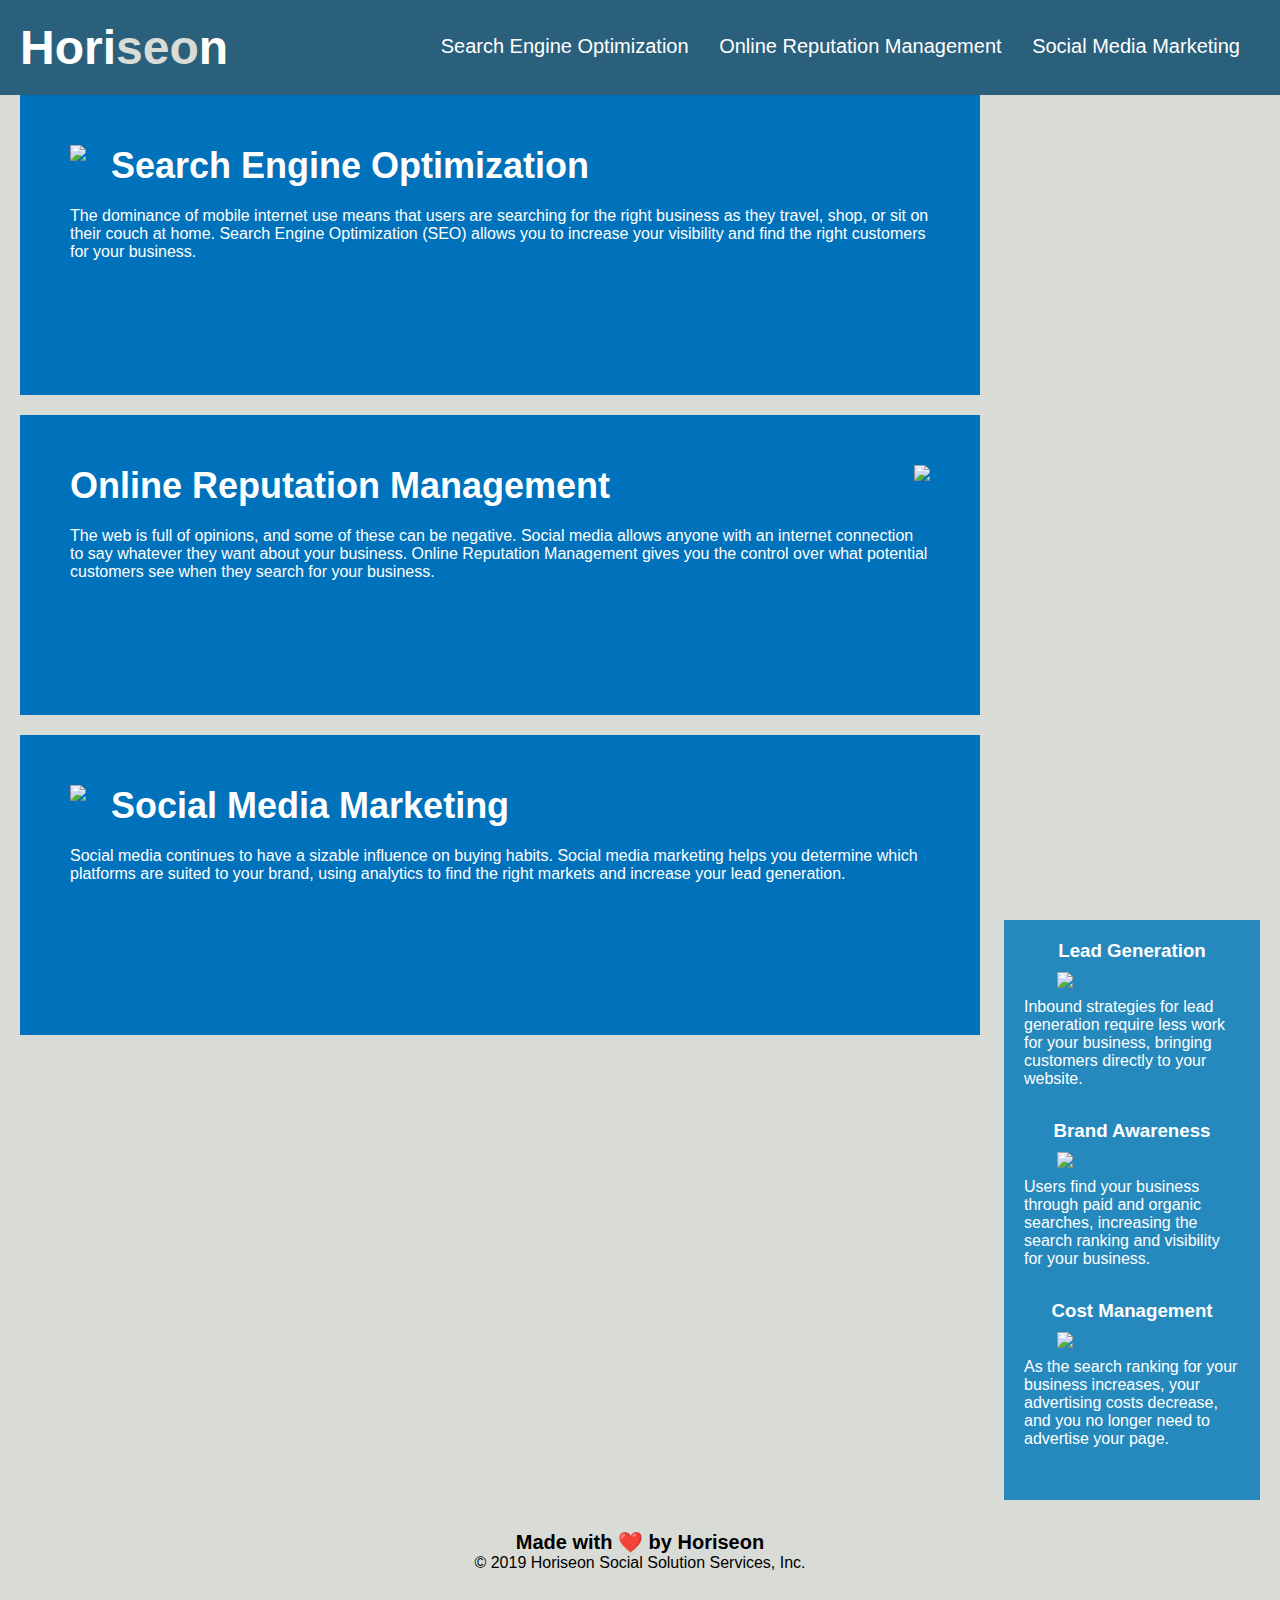
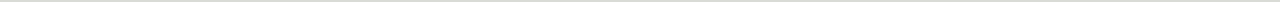
==== Develop/index.html @ 799d923d "New Challenge Files" ====
<!DOCTYPE html>
<html lang="en-us">

<head>
    <meta charset="UTF-8" />
    <title>Horiseon Branding Experts</title>
    <link rel="stylesheet" href="./assets/css/style.css">
    
</head>

<body>
    <!-- Navigation -->
    <header>
        <div class="header">
            <h1>Hori<span class="seo">seo</span>n</h1>
            <nav>
                <!-- Unordered List Element -->
                <ul>
                    <!-- List Item Element -->
                    <li>
                        <a href="#search-engine-optimization">Search Engine Optimization</a>
                    </li>
                    <li>
                        <a href="#online-reputation-management">Online Reputation Management</a>
                    </li>
                    <li>
                        <a href="#social-media-marketing">Social Media Marketing</a>
                    </li>
                </ul>
            </nav>
        </div>
    </header>
    <!-- hero/jumbotron -->
    <section class="hero">
        <div class="content">
            <div class="search-engine-optimization">
                <img src="./assets/images/search-engine-optimization.jpg" class="float-left" />
                <h2>Search Engine Optimization</h2>
                <p>
                    The dominance of mobile internet use means that users are searching for the right business as they travel, shop, or sit on their couch at home. Search Engine Optimization (SEO) allows you to increase your visibility and find the right customers for your business.
                </p>
            </div>
            <div id="online-reputation-management" class="online-reputation-management">
                <img src="./assets/images/online-reputation-management.jpg" class="float-right" />
                <h2>Online Reputation Management</h2>
                <p>
                    The web is full of opinions, and some of these can be negative. Social media allows anyone with an internet connection to say whatever they want about your business. Online Reputation Management gives you the control over what potential customers see when they search for your business.
                </p>
            </div>
            <div id="social-media-marketing" class="social-media-marketing">
                <img src="./assets/images/social-media-marketing.jpg" class="float-left" />
                <h2>Social Media Marketing</h2>
                <p>
                    Social media continues to have a sizable influence on buying habits. Social media marketing helps you determine which platforms are suited to your brand, using analytics to find the right markets and increase your lead generation.
                </p>
            </div>
        </div>
    </section>
    <div class="benefits">
        <div class="benefit-lead">
            <h3>Lead Generation</h3>
            <img src="./assets/images/lead-generation.png" />
            <p>
                Inbound strategies for lead generation require less work for your business, bringing customers directly to your website.
            </p>
        </div>
        <div class="benefit-brand">
            <h3>Brand Awareness</h3>
            <img src="./assets/images/brand-awareness.png" />
            <p>
                Users find your business through paid and organic searches, increasing the search ranking and visibility for your business.
            </p>
        </div>
        <div class="benefit-cost">
            <h3>Cost Management</h3>
            <img src="./assets/images/cost-management.png"></img>
            <p>
                As the search ranking for your business increases, your advertising costs decrease, and you no longer need to advertise your page.
            </p>
        </div>
    </div>
    <div class="footer">
        <h2>Made with ❤️️ by Horiseon</h2>
        <p>
            &copy; 2019 Horiseon Social Solution Services, Inc.
        </p>
    </div>
</body>

</html>
---- Develop/assets/css/style.css ----
* {
    box-sizing: border-box;
    padding: 0;
    margin: 0;
}

body {
    background-color: #d9dcd6;
}

.header {
    padding: 20px;
    font-family: 'Trebuchet MS', 'Lucida Sans Unicode', 'Lucida Grande', 'Lucida Sans', Arial, sans-serif;
    background-color: #2a607c;
    color: #ffffff;
}

.header h1 {
    display: inline-block;
    font-size: 48px;
}

.header h1 .seo {
    color: #d9dcd6;
}

.header nav {
    padding-top: 15px;
    margin-right: 20px;
    float: right;
    font-family: 'Gill Sans', 'Gill Sans MT', Calibri, 'Trebuchet MS', sans-serif;
    font-size: 20px;
}

.header nav ul {
    list-style-type: none;
}

.header nav ul li {
    display: inline-block;
    margin-left: 25px;
}

a {
    color: #ffffff;
    text-decoration: none;
}

p {
    font-size: 16px;
}

.hero {
    height: 800px;
    width: 100%;
    margin-bottom: 25px;
    background-image: url("../images/digital-marketing-meeting.jpg");
    background-size: cover;
    background-position: center;
}
.hero section {
    height: 800px;
    width: 100%;
    margin-bottom: 25px;
    background-image: url("../images/digital-marketing-meeting.jpg");
    background-size: cover;
    background-position: center;
}
.float-left {
    float: left;
    margin-right: 25px;
}

.float-right {
    float: right;
    margin-left: 25px;
}

.content {
    width: 75%;
    display: inline-block;
    margin-left: 20px;
}

.benefits {
    margin-right: 20px;
    padding: 20px;
    clear: both;
    float: right;
    width: 20%;
    height: 100%;
    font-family: 'Gill Sans', 'Gill Sans MT', Calibri, 'Trebuchet MS', sans-serif;
    background-color: #2589bd;
}

.benefit-lead {
    margin-bottom: 32px;
    color: #ffffff;
}

.benefit-brand {
    margin-bottom: 32px;
    color: #ffffff;
}

.benefit-cost {
    margin-bottom: 32px;
    color: #ffffff;
}

.benefit-lead h3 {
    margin-bottom: 10px;
    text-align: center;
}

.benefit-brand h3 {
    margin-bottom: 10px;
    text-align: center;
}

.benefit-cost h3 {
    margin-bottom: 10px;
    text-align: center;
}

.benefit-lead img {
    display: block;
    margin: 10px auto;
    max-width: 150px;
}

.benefit-brand img {
    display: block;
    margin: 10px auto;
    max-width: 150px;
}

.benefit-cost img {
    display: block;
    margin: 10px auto;
    max-width: 150px;
}

.search-engine-optimization {
    margin-bottom: 20px;
    padding: 50px;
    height: 300px;
    font-family: 'Gill Sans', 'Gill Sans MT', Calibri, 'Trebuchet MS', sans-serif;
    background-color: #0072bb;
    color: #ffffff;
}

.online-reputation-management {
    margin-bottom: 20px;
    padding: 50px;
    height: 300px;
    font-family: 'Gill Sans', 'Gill Sans MT', Calibri, 'Trebuchet MS', sans-serif;
    background-color: #0072bb;
    color: #ffffff;
}

.social-media-marketing {
    margin-bottom: 20px;
    padding: 50px;
    height: 300px;
    font-family: 'Gill Sans', 'Gill Sans MT', Calibri, 'Trebuchet MS', sans-serif;
    background-color: #0072bb;
    color: #ffffff;
}

.search-engine-optimization img {
    max-height: 200px;
}

.online-reputation-management img {
    max-height: 200px;
}

.social-media-marketing img {
    max-height: 200px;
}

.search-engine-optimization h2 {
    margin-bottom: 20px;
    font-size: 36px;
}

.online-reputation-management h2 {
    margin-bottom: 20px;
    font-size: 36px;
}

.social-media-marketing h2 {
    margin-bottom: 20px;
    font-size: 36px;
}

.footer {
    padding: 30px;
    clear: both;
    font-family: 'Trebuchet MS', 'Lucida Sans Unicode', 'Lucida Grande', 'Lucida Sans', Arial, sans-serif;
    text-align: center;
}

.footer h2 {
    font-size: 20px;
}
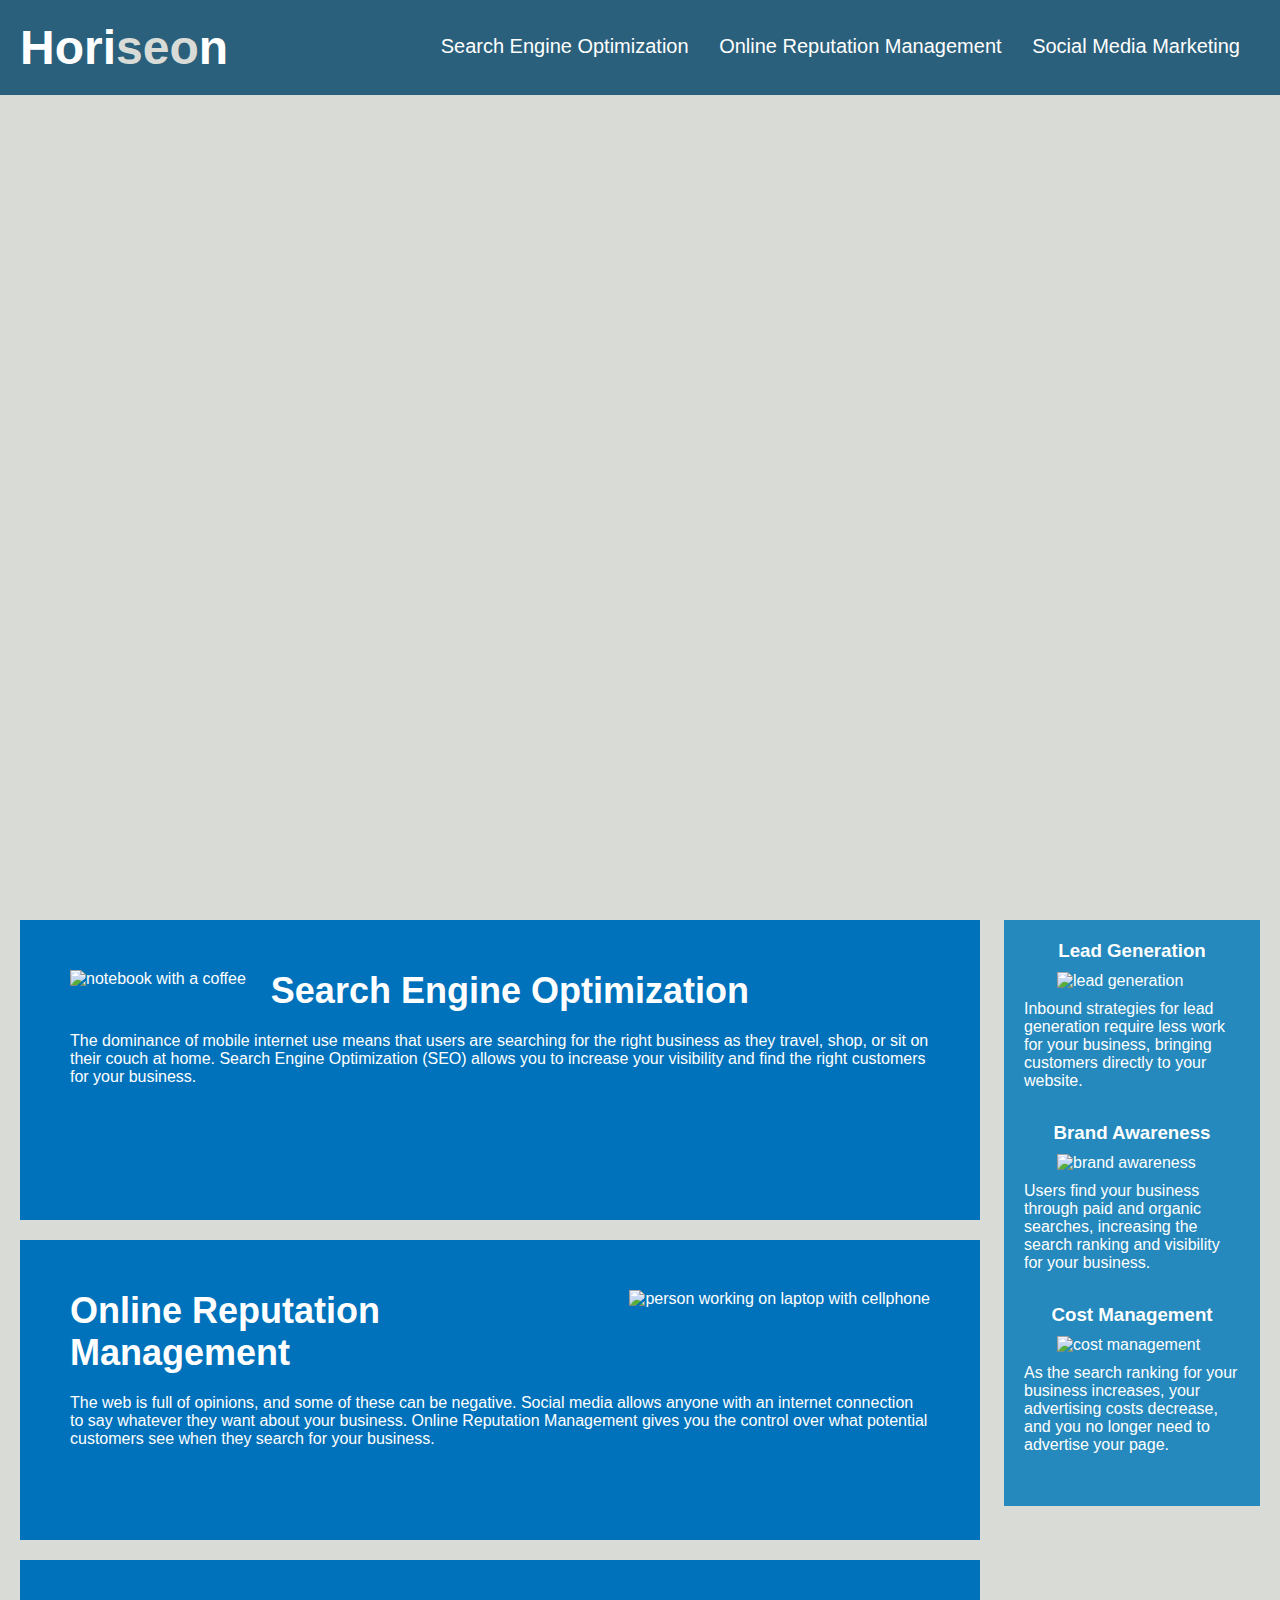
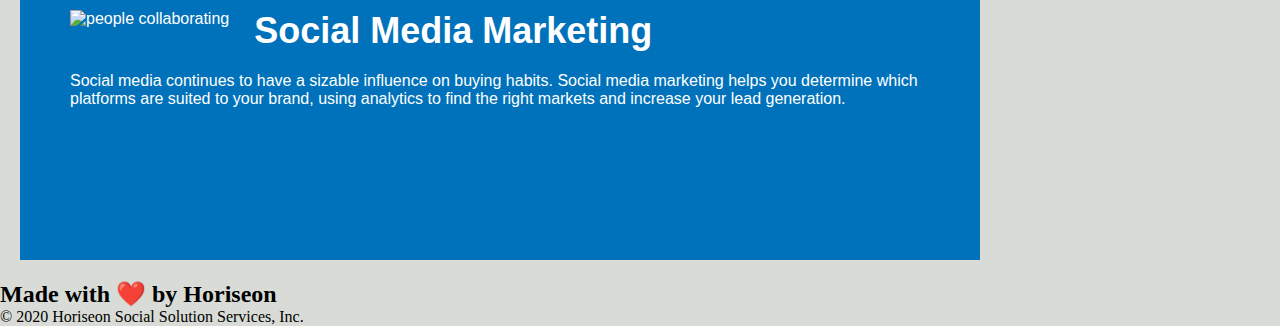
==== commit 39fb5569: "Updating entire repository with changes originally made manually" ====
--- a/Develop/index.html
+++ b/Develop/index.html
@@ -31,60 +31,64 @@
         </div>
     </header>
     <!-- hero/jumbotron -->
-    <section class="hero">
+    <div class="hero"></div>
+
         <div class="content">
-            <div class="search-engine-optimization">
-                <img src="./assets/images/search-engine-optimization.jpg" class="float-left" />
+            <section id="search-engine-optimization" class="search-engine-optimization">
+                <img src="./assets/images/search-engine-optimization.jpg" class="float-left" alt="notebook with a coffee" />
                 <h2>Search Engine Optimization</h2>
                 <p>
                     The dominance of mobile internet use means that users are searching for the right business as they travel, shop, or sit on their couch at home. Search Engine Optimization (SEO) allows you to increase your visibility and find the right customers for your business.
                 </p>
-            </div>
-            <div id="online-reputation-management" class="online-reputation-management">
-                <img src="./assets/images/online-reputation-management.jpg" class="float-right" />
+            </section>
+            <section id="online-reputation-management" class="online-reputation-management">
+                <img src="./assets/images/online-reputation-management.jpg" class="float-right" alt="person working on laptop with cellphone"/>
                 <h2>Online Reputation Management</h2>
                 <p>
                     The web is full of opinions, and some of these can be negative. Social media allows anyone with an internet connection to say whatever they want about your business. Online Reputation Management gives you the control over what potential customers see when they search for your business.
                 </p>
-            </div>
-            <div id="social-media-marketing" class="social-media-marketing">
-                <img src="./assets/images/social-media-marketing.jpg" class="float-left" />
+            </section>
+            <section id="social-media-marketing" class="social-media-marketing">
+                <img src="./assets/images/social-media-marketing.jpg" class="float-left" alt="people collaborating"/>
                 <h2>Social Media Marketing</h2>
                 <p>
                     Social media continues to have a sizable influence on buying habits. Social media marketing helps you determine which platforms are suited to your brand, using analytics to find the right markets and increase your lead generation.
                 </p>
-            </div>
+            </section>
         </div>
-    </section>
-    <div class="benefits">
+
+    <!-- Company Benefits -->
+    <section id="company benefits" class="benefits">
         <div class="benefit-lead">
             <h3>Lead Generation</h3>
-            <img src="./assets/images/lead-generation.png" />
+            <img src="./assets/images/lead-generation.png" alt="lead generation"/>
             <p>
                 Inbound strategies for lead generation require less work for your business, bringing customers directly to your website.
             </p>
         </div>
         <div class="benefit-brand">
             <h3>Brand Awareness</h3>
-            <img src="./assets/images/brand-awareness.png" />
+            <img src="./assets/images/brand-awareness.png" alt="brand awareness"/>
             <p>
                 Users find your business through paid and organic searches, increasing the search ranking and visibility for your business.
             </p>
         </div>
         <div class="benefit-cost">
             <h3>Cost Management</h3>
-            <img src="./assets/images/cost-management.png"></img>
+            <img src="./assets/images/cost-management.png" alt="cost management" />
             <p>
                 As the search ranking for your business increases, your advertising costs decrease, and you no longer need to advertise your page.
             </p>
         </div>
-    </div>
-    <div class="footer">
+    </section>
+
+    <!-- Footer -->
+    <footer>
         <h2>Made with ❤️️ by Horiseon</h2>
         <p>
-            &copy; 2019 Horiseon Social Solution Services, Inc.
+            &copy; 2020 Horiseon Social Solution Services, Inc.
         </p>
-    </div>
+    </footer>
 </body>
 
 </html>
